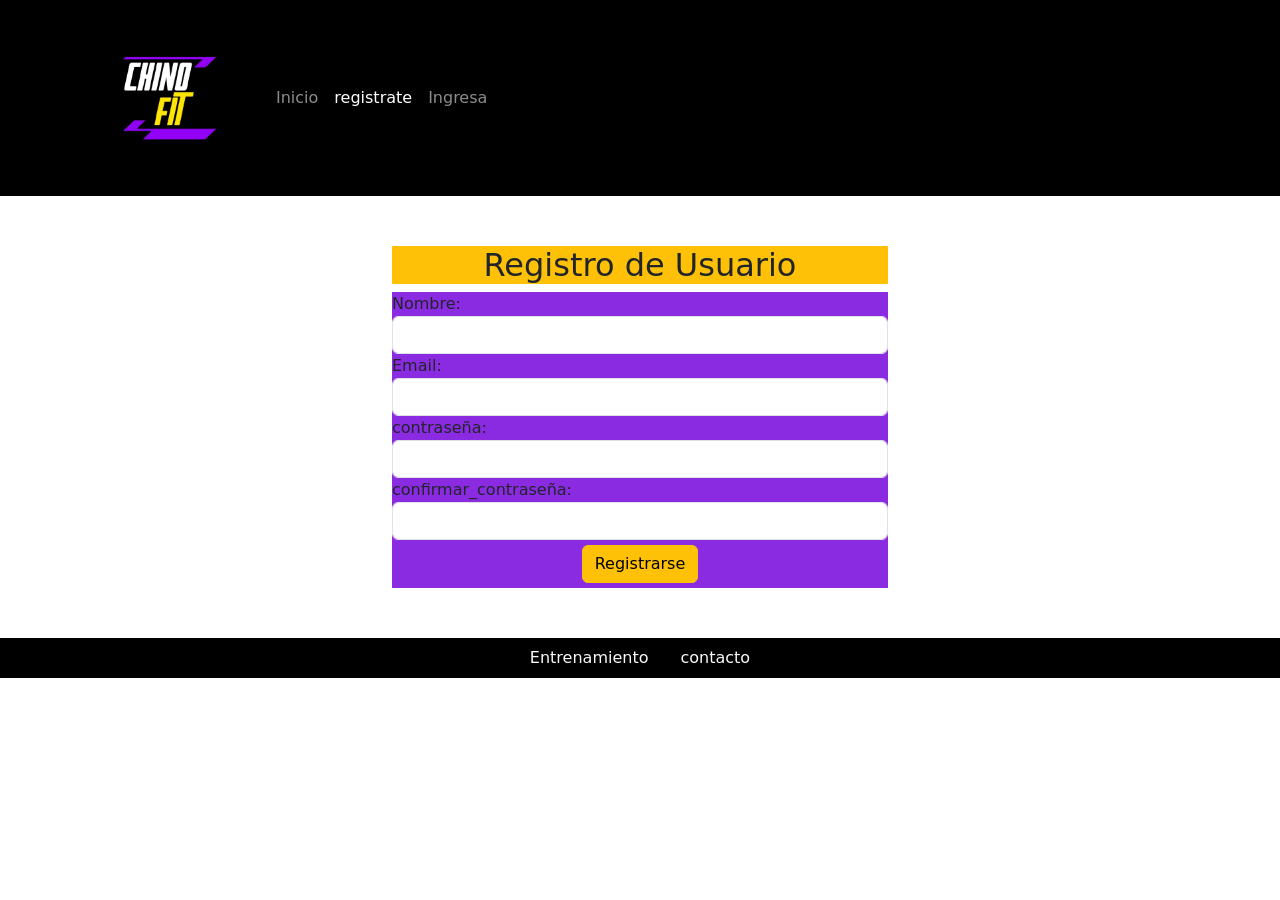
==== registrate.html @ 7660b54e "first commit" ====
<!DOCTYPE html>
<html lang="en">

<head>
    <meta charset="UTF-8">
    <meta name="viewport" content="width=device-width, initial-scale=1.0">
    <link rel="stylesheet" href="css/bootstrap.css">
    <link rel="stylesheet" href="style.css">
    <link rel="stylesheet" href="css/bootstrap.min.css"><!-- BOOTSTRAP LINK -->
    <link href="https://cdn.jsdelivr.net/npm/bootstrap@5.1.3/dist/css/bootstrap.min.css" rel="stylesheet"
        integrity="sha384-1BmE4kWBq78iYhFldvKuhfTAU6auU8tT94WrHftjDbrCEXSU1oBoqyl2QvZ6jIW3" crossorigin="anonymous">
    <title>Chino Fit</title>
</head>

<body>
    <header>
        <nav class="navbar navbar-expand-lg navbar-dark bg-black padding=0">
            <div class="container">
                <a class="navbar-brand" href="#"><img style="height: 170px;" ; claas="logo" src="./img/chinofit.ico"
                        alt="LOGO" style="text-align: left;"></a>
                <button class="navbar-toggler" type="button" data-bs-toggle="collapse"
                    data-bs-target="#navbarSupportedContent" aria-controls="navbarSupportedContent"
                    aria-expanded="false" aria-label="Toggle navigation">
                    <span class="navbar-toggler-icon"></span>
                </button>
                <div class="collapse navbar-collapse" id="navbarSupportedContent">
                    <ul class="navbar-nav mr-auto">
                        <li class="nav-item">
                            <a class="nav-link" aria-current="page" href="index.php">Inicio</a>
                        </li>
                        <li class="nav-item">
                            <a class="nav-link active" href="registrate.php">registrate</a>
                        </li>
                        <li class="nav-item">
                            <a class="nav-link" href="usuario.php">Ingresa</a>
                        </li>
                    </ul>
                </div>
            </div>
        </nav>

    </header>
    <main >
        <div class="container" style="padding: 50px;">
            <div class="card-form container">
                <div class="row justify-content-center align-items-center">
                    <div class="col-md-6 col-sm-8">
         
            <div class="card-header bg-warning">
            
                        <h2 class="text-center">Registro de Usuario</h2>
                    </div>
                    <div class="card-body" style="background-color: blueviolet;">
                        <form  id="loginForm" action="registro_usuarios.php" method="post">
                            <div class="form-group">
                                <label for="nombre">Nombre:</label>
                                <input type="text" class="form-control" id="nombre" name="nombre" required>
                            </div>
                            <div class="form-group">
                                <label for="email">Email:</label>
                                <input type="email" class="form-control" id="email" name="email" required>
                            </div>
                            <div class="form-group">
                                <label for="contrasena">contraseña:</label>
                                <input type="password" class="form-control" id="contraseña" name="contraseña" required>
                            </div>
                            <div class="form-group">
                                <label for="confirmar_contraseña">confirmar_contraseña:</label>
                                <input type="password" class="form-control" id="confirmar_contraseña"
                                    name="confirmar_contraseña" required>
                            </div>
                            <div class="text-center" style="padding:5px;">
                                <button type="submit" class="btn btn-warning btn-block">Registrarse</button>
                            </div>
                        </form>
                    </div>

                </div>
            </div>
        </div>
    </div>
    </main>
    <footer>
        <ul class="nav justify-content-center bg-black">
            <li class="nav-item">
                <a class="nav-link active text-light" aria-current="page" href="usuario.php">Entrenamiento</a>
            </li>
            <li class="nav-item">
                <a class="nav-link text-light" href="#">contacto</a>
        </ul>
    </footer>

</body>

<script src="https://cdn.jsdelivr.net/npm/bootstrap@5.3.3/dist/js/bootstrap.bundle.min.js"
    integrity="sha384-YvpcrYf0tY3lHB60NNkmXc5s9fDVZLESaAA55NDzOxhy9GkcIdslK1eN7N6jIeHz"
    crossorigin="anonymous"></script>

</html>
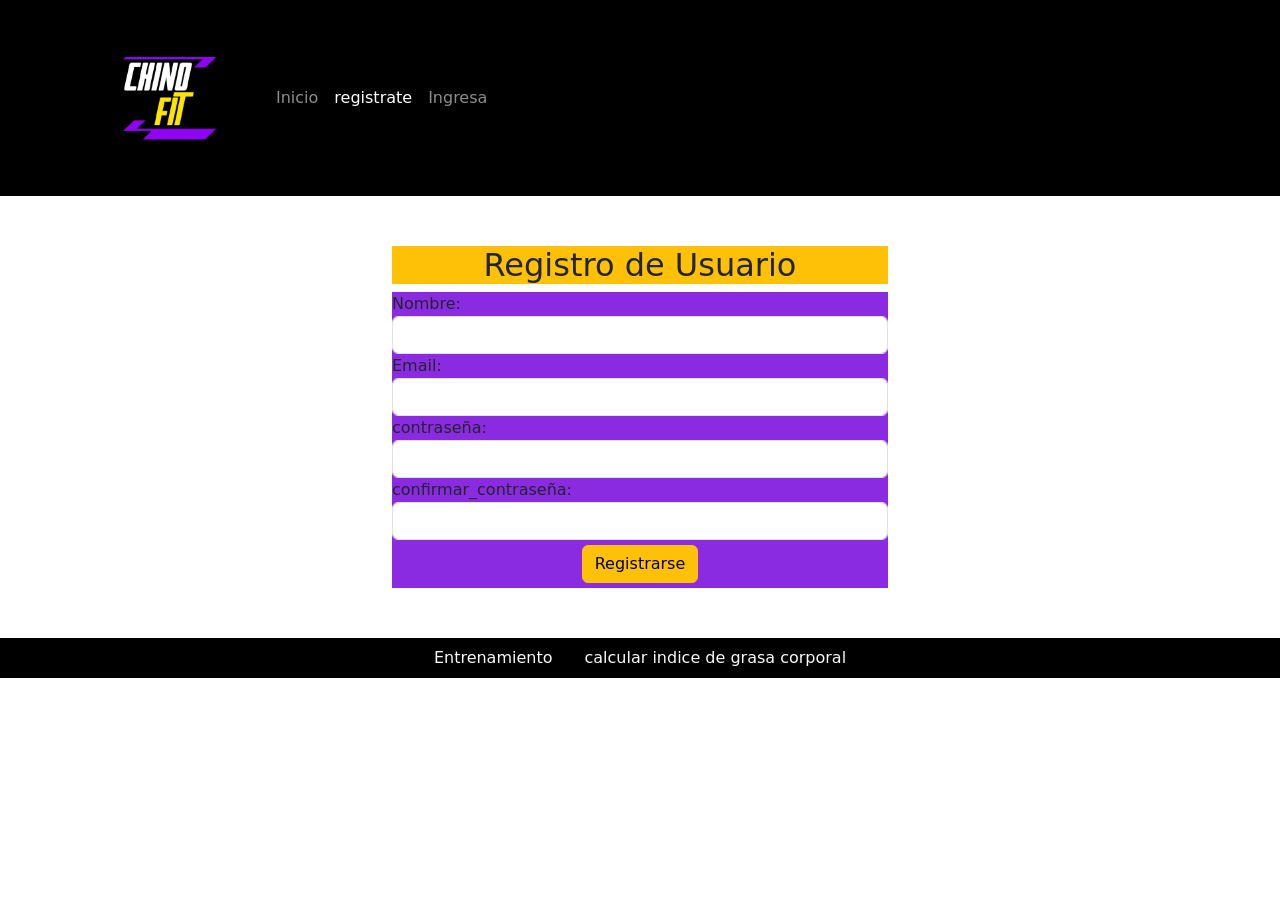
==== commit 3a1c4fe2: "cambios en funcionalidad" ====
--- a/registrate.html
+++ b/registrate.html
@@ -51,7 +51,7 @@
                         <h2 class="text-center">Registro de Usuario</h2>
                     </div>
                     <div class="card-body" style="background-color: blueviolet;">
-                        <form  id="loginForm" action="registro_usuarios.php" method="post">
+                        <form  id="loginForm" action="registro_usuarios.html" method="post">
                             <div class="form-group">
                                 <label for="nombre">Nombre:</label>
                                 <input type="text" class="form-control" id="nombre" name="nombre" required>
@@ -86,7 +86,7 @@
                 <a class="nav-link active text-light" aria-current="page" href="usuario.php">Entrenamiento</a>
             </li>
             <li class="nav-item">
-                <a class="nav-link text-light" href="#">contacto</a>
+                <a class="nav-link text-light" href="calculadora.php">calcular indice de grasa corporal</a>
         </ul>
     </footer>
 
